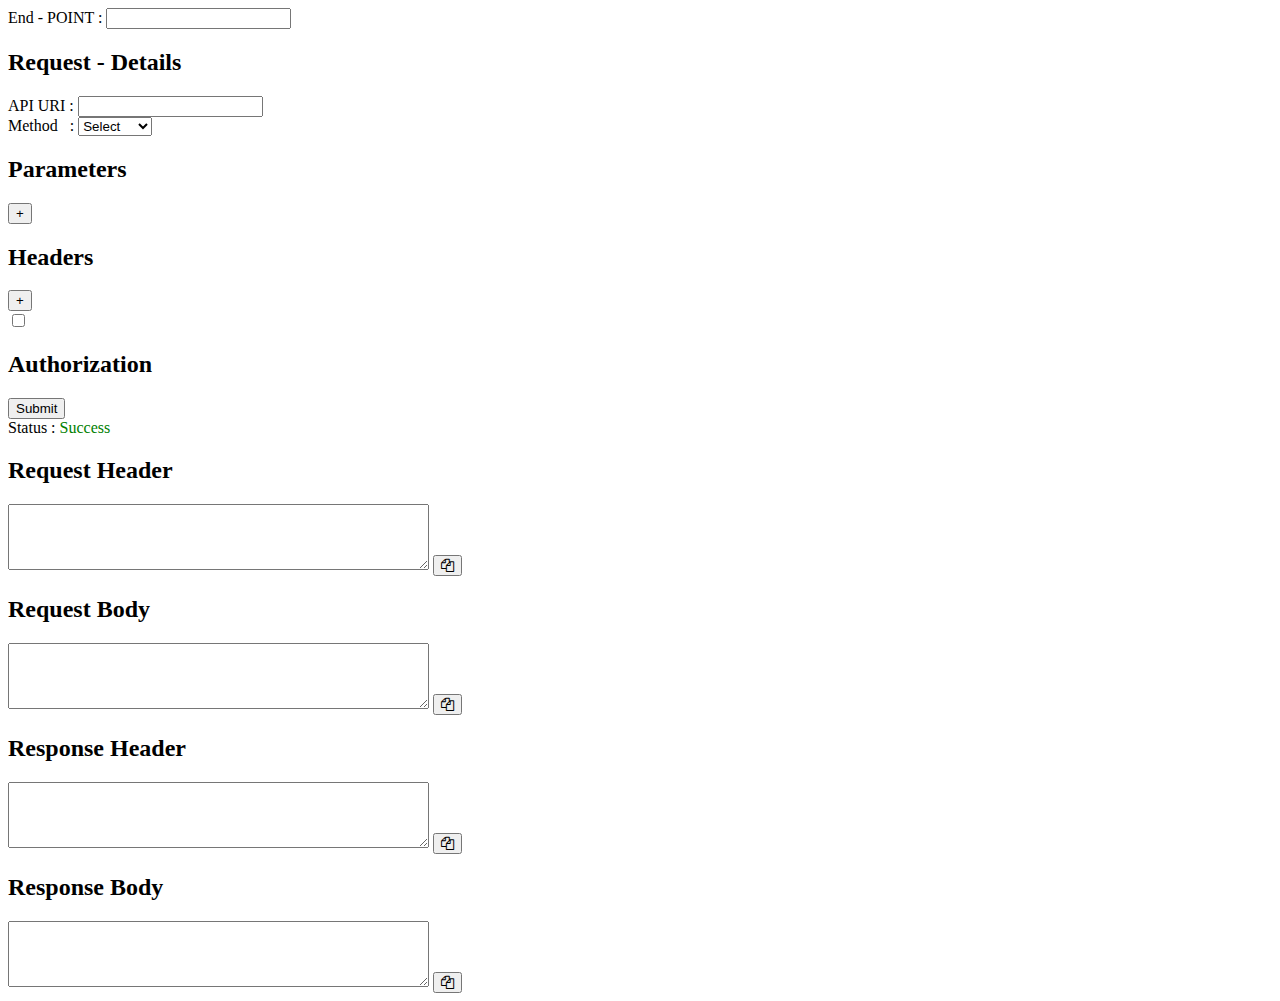
==== index.html @ e3703289 "Update index.html" ====
<!DOCTYPE html>
<html lang="en">

<head>
    <meta charset="UTF-8">
    <meta name="viewport" content="width=device-width, initial-scale=1.0">
    <link rel="stylesheet" type="text/css" href="styles.css">
    <link rel="stylesheet" href="https://cdnjs.cloudflare.com/ajax/libs/font-awesome/4.7.0/css/font-awesome.min.css">
    <title>Test</title>
</head>

<body>
    <div class="split left">
        <form id="requestForm">
            <label class="npoint">End - POINT :</label>
            <input type="text" id="npointtest">
            <h2 class="head">Request - Details</h2>
            <div class="tbl">
                <div class="lbl">
                    <label>API URI : </label>
                    <input type="text" id="url">
                </div>
                <div class="lbl">
                    <label>Method &nbsp;&nbsp;: </label>
                    <select id="method">
                        <option>Select</option>
                        <option value="get">GET</option>
                        <option value="post">POST</option>
                        <option value="put">PUT</option>
                        <option value="delete">DELETE</option>
                        <option value="patch">PATCH</option>
                    </select>
                    <br>
                </div>
            </div>
            <h2 class="head">Parameters</h2>
            <div class="btn"><button class="btn-add" type="button" id="add-params">+</button></div>
            <div class="tbl2" id="tparams"></div>
            <h2 class="head">Headers</h2>
            <div class="btn"><button class="btn-header" type="button" id="add-headers">+</button></div>
            <div class="tbl3" id="theades"></div>
            <input type="checkbox" id="_checkbox">
            <label class="authcheckbox" for="_checkbox"></label>
            <div class="tbl4">
                <h2 class="head2">Authorization</h2>
            </div>
            <button class="btn-sub" type="submit" id="submit">Submit</button>
        </form>
    </div>


    <div class="split right">
        <label class="sts">Status :</label>
        <label id="statusvalue"></label>
        <br>
        <div>
            <h2 class="headt2">Request Header</h2>
            <div class="container">
                <textarea id="copyfun1" rows="4" cols="50"></textarea>
                <button class="copybtn" onclick="copyText('copyfun1')"><i class="fa fa-copy"></i></button>
            </div>
            <h2 class="headt2">Request Body</h2>
            <div class="container">
                <textarea id="copyfun2" rows="4" cols="50"></textarea>
                <button class="copybtn" onclick="copyText('copyfun2')"><i class="fa fa-copy"></i></button>
            </div>
            <div class="lbl"></div>
            <h2 class="headt2">Response Header</h2>
            <div class="container">
                <textarea id="copyfun3" rows="4" cols="50"></textarea>
                <button class="copybtn" onclick="copyText('copyfun3')"><i class="fa fa-copy"></i></button>
            </div>
            <div class="lbl"></div>
            <h2 class="headt2">Response Body</h2>
            <div class="container">
                <textarea id="copyfun4" rows="4" cols="50"></textarea>
                <button class="copybtn" onclick="copyText('copyfun4')"><i class="fa fa-copy"></i></button>
            </div>
        </div>
    </div>

    
    <script>
        document.addEventListener("DOMContentLoaded", function () {
            let addParams = document.getElementById("add-params");
            let addHeaders = document.getElementById("add-headers");

            addParams.addEventListener("click", addElements);
            addHeaders.addEventListener("click", addElements);

            function deleteRow(e) {
                e.preventDefault();
                const rowToDelete = e.target.parentElement;
                const table = rowToDelete.parentElement;
                table.removeChild(rowToDelete);
            }

            function addElements(e) {
                let table = this.id == 'add-params'
                    ? document.getElementById("tparams")
                    : document.getElementById("theades");
                let id = this.id == 'add-params'
                    ? "params"
                    : "headers";

                const row = document.createElement("div");
                row.className = "row";
                ["Key : ", "Value : "].forEach(element => {
                    let label = document.createElement("label");
                    label.textContent = element;
                    let input = document.createElement("input");
                    input.setAttribute("id", id)
                    label.appendChild(input);
                    row.appendChild(label);
                });
                let deleteBtn = document.createElement("button")
                deleteBtn.textContent = "X";
                deleteBtn.setAttribute("id", "delete");
                deleteBtn.addEventListener('click', deleteRow);
                row.appendChild(deleteBtn);
                table.append(row);
            }
        });

        function copyText(textAreaId) {
            var textarea = document.getElementById(textAreaId);
            textarea.select();
            document.execCommand('copy');
        }

        let statusCode = 200;
        function updateStatus() {
            if (statusCode >= 100 && statusCode <= 200) {
                document.getElementById("statusvalue").innerHTML = "Success";
                document.getElementById("statusvalue").style.color = 'green';
            } else if (statusCode > 200 && statusCode <= 500) {
                document.getElementById("statusvalue").innerHTML = "Failed";
                document.getElementById("statusvalue").style.color = 'red';
            } else {
                document.getElementById("statusvalue").innerHTML = "---------";
            }
        }
        updateStatus();

    </script>
</body>
</html>
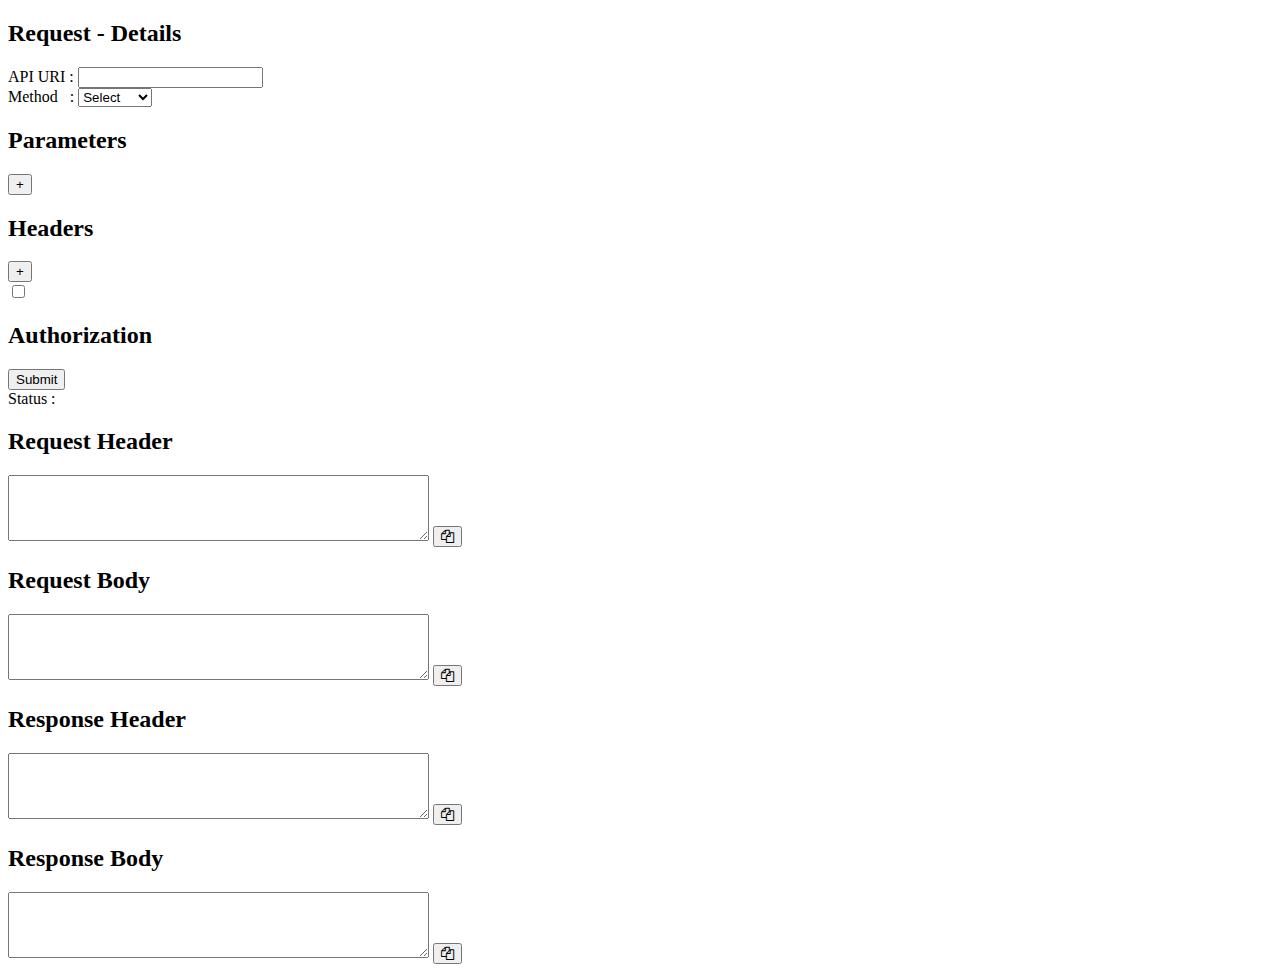
==== commit 4fc193c6: "Update index.html" ====
--- a/index.html
+++ b/index.html
@@ -1,21 +1,18 @@
-
 <!DOCTYPE html>
 <html lang="en">
 
 <head>
     <meta charset="UTF-8">
     <meta name="viewport" content="width=device-width, initial-scale=1.0">
+    <link rel="stylesheet" href="https://cdnjs.cloudflare.com/ajax/libs/font-awesome/4.7.0/css/font-awesome.min.css">
     <link rel="stylesheet" type="text/css" href="styles.css">
-    <link rel="stylesheet" href="https://cdnjs.cloudflare.com/ajax/libs/font-awesome/4.7.0/css/font-awesome.min.css">
     <title>Test</title>
 </head>
 
 <body>
     <div class="split left">
         <form id="requestForm">
-            <label class="npoint">End - POINT :</label>
-            <input type="text" id="npointtest">
-            <h2 class="head">Request - Details</h2>
+            <h2 class="req">Request - Details</h2>
             <div class="tbl">
                 <div class="lbl">
                     <label>API URI : </label>
@@ -40,7 +37,7 @@
             <h2 class="head">Headers</h2>
             <div class="btn"><button class="btn-header" type="button" id="add-headers">+</button></div>
             <div class="tbl3" id="theades"></div>
-            <input type="checkbox" id="_checkbox">
+            <input type="checkbox" id="_checkbox" value="false">
             <label class="authcheckbox" for="_checkbox"></label>
             <div class="tbl4">
                 <h2 class="head2">Authorization</h2>
@@ -48,7 +45,6 @@
             <button class="btn-sub" type="submit" id="submit">Submit</button>
         </form>
     </div>
-
 
     <div class="split right">
         <label class="sts">Status :</label>
@@ -80,11 +76,11 @@
         </div>
     </div>
 
-    
     <script>
         document.addEventListener("DOMContentLoaded", function () {
             let addParams = document.getElementById("add-params");
             let addHeaders = document.getElementById("add-headers");
+            let data = [{}];
 
             addParams.addEventListener("click", addElements);
             addHeaders.addEventListener("click", addElements);
@@ -97,20 +93,23 @@
             }
 
             function addElements(e) {
-                let table = this.id == 'add-params'
-                    ? document.getElementById("tparams")
-                    : document.getElementById("theades");
-                let id = this.id == 'add-params'
-                    ? "params"
-                    : "headers";
+                let table;
+                let id;
+                if (this.id == 'add-params') {
+                    table = document.getElementById("tparams");
+                    id = "params";
+                } else if (this.id == 'add-headers') {
+                    table = document.getElementById("theades");
+                    id = "headers";
+                }
 
                 const row = document.createElement("div");
                 row.className = "row";
-                ["Key : ", "Value : "].forEach(element => {
+                ["Key", "Value"].forEach(element => {
                     let label = document.createElement("label");
                     label.textContent = element;
                     let input = document.createElement("input");
-                    input.setAttribute("id", id)
+                    input.setAttribute("name", id + "_" + element.toLocaleLowerCase());
                     label.appendChild(input);
                     row.appendChild(label);
                 });
@@ -121,6 +120,35 @@
                 row.appendChild(deleteBtn);
                 table.append(row);
             }
+
+            let form = document.getElementById("requestForm");
+            form.addEventListener("submit", submit);
+
+            function submit(e) {
+                e.preventDefault();
+                let data = {};
+                data.url = document.getElementById("url").value;
+                data.method = document.getElementById("method").value;
+
+
+                data.params = {};
+                let paramsKeys = document.getElementsByName("params_key");
+                let paramsValues = document.getElementsByName("params_value");
+                for (let i = 0; i < paramsKeys.length; i++) {
+                    data.params[paramsKeys[i].value] = paramsValues[i].value;
+                }
+
+                data.headers = {};
+                let headersKeys = document.getElementsByName("headers_key");
+                let headersValues = document.getElementsByName("headers_value");
+                for (let i = 0; i < headersKeys.length; i++) {
+                    data.headers[headersKeys[i].value] = headersValues[i].value;
+                }
+
+                data.authentication = document.getElementById("_checkbox").checked;
+
+                console.log(data);
+            }
         });
 
         function copyText(textAreaId) {
@@ -128,21 +156,7 @@
             textarea.select();
             document.execCommand('copy');
         }
+    </script>
 
-        let statusCode = 200;
-        function updateStatus() {
-            if (statusCode >= 100 && statusCode <= 200) {
-                document.getElementById("statusvalue").innerHTML = "Success";
-                document.getElementById("statusvalue").style.color = 'green';
-            } else if (statusCode > 200 && statusCode <= 500) {
-                document.getElementById("statusvalue").innerHTML = "Failed";
-                document.getElementById("statusvalue").style.color = 'red';
-            } else {
-                document.getElementById("statusvalue").innerHTML = "---------";
-            }
-        }
-        updateStatus();
-
-    </script>
 </body>
 </html>
